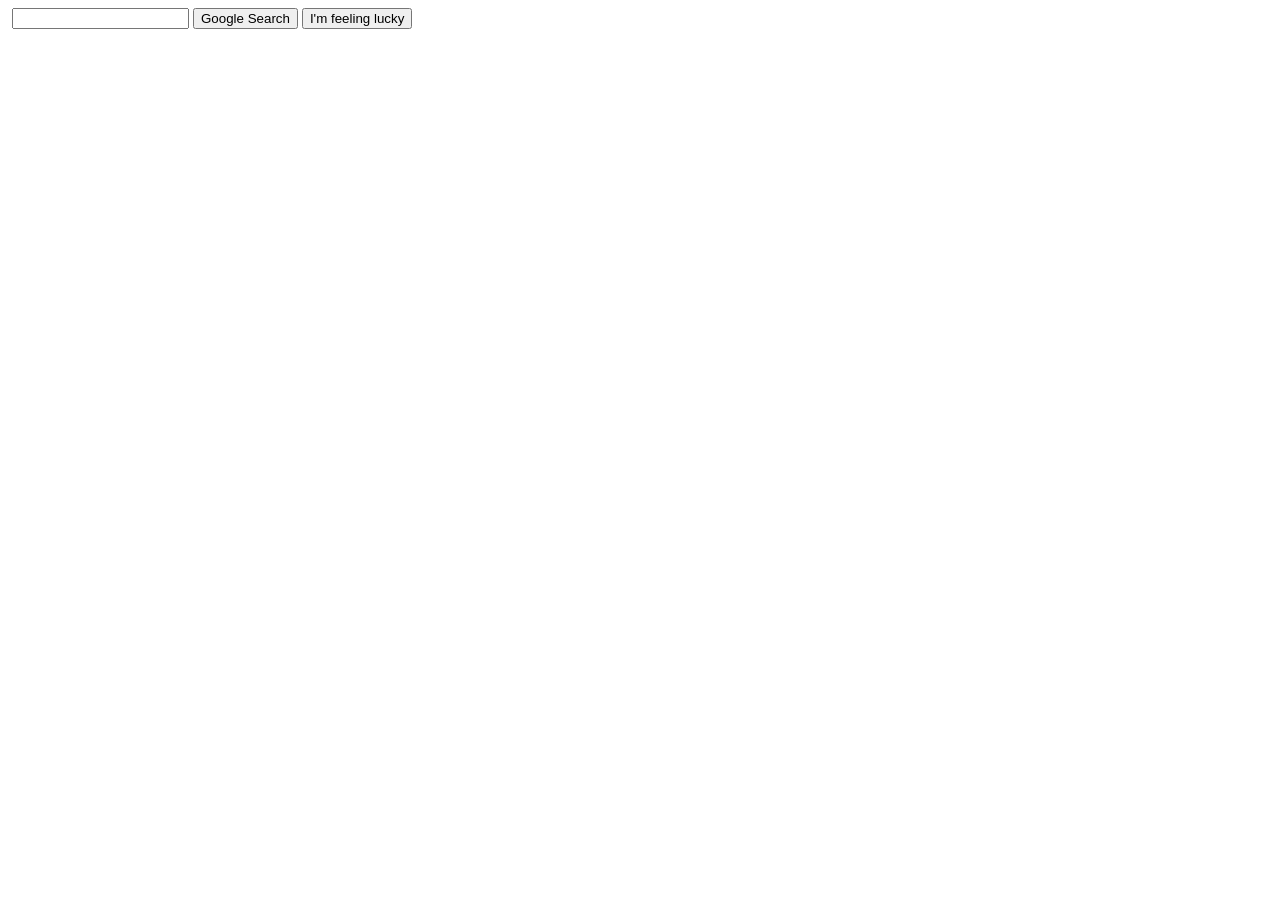
==== index.html @ 7c866abd "first commit" ====
<!DOCTYPE html>
<html lang="en">
<head>
    <meta charset="UTF-8">
    <meta http-equiv="X-UA-Compatible" content="IE=edge">
    <meta name="viewport" content="width=device-width, initial-scale=1.0">
    <link rel="stylesheet" href="style.css">
    <script defer src="script.js"></script>
    <title>Google</title>
</head>
<body>
    <img src="" alt="">
    <input type="text">
    <button>Google Search</button>
    <button>I'm feeling lucky</button>
</body>
</html>
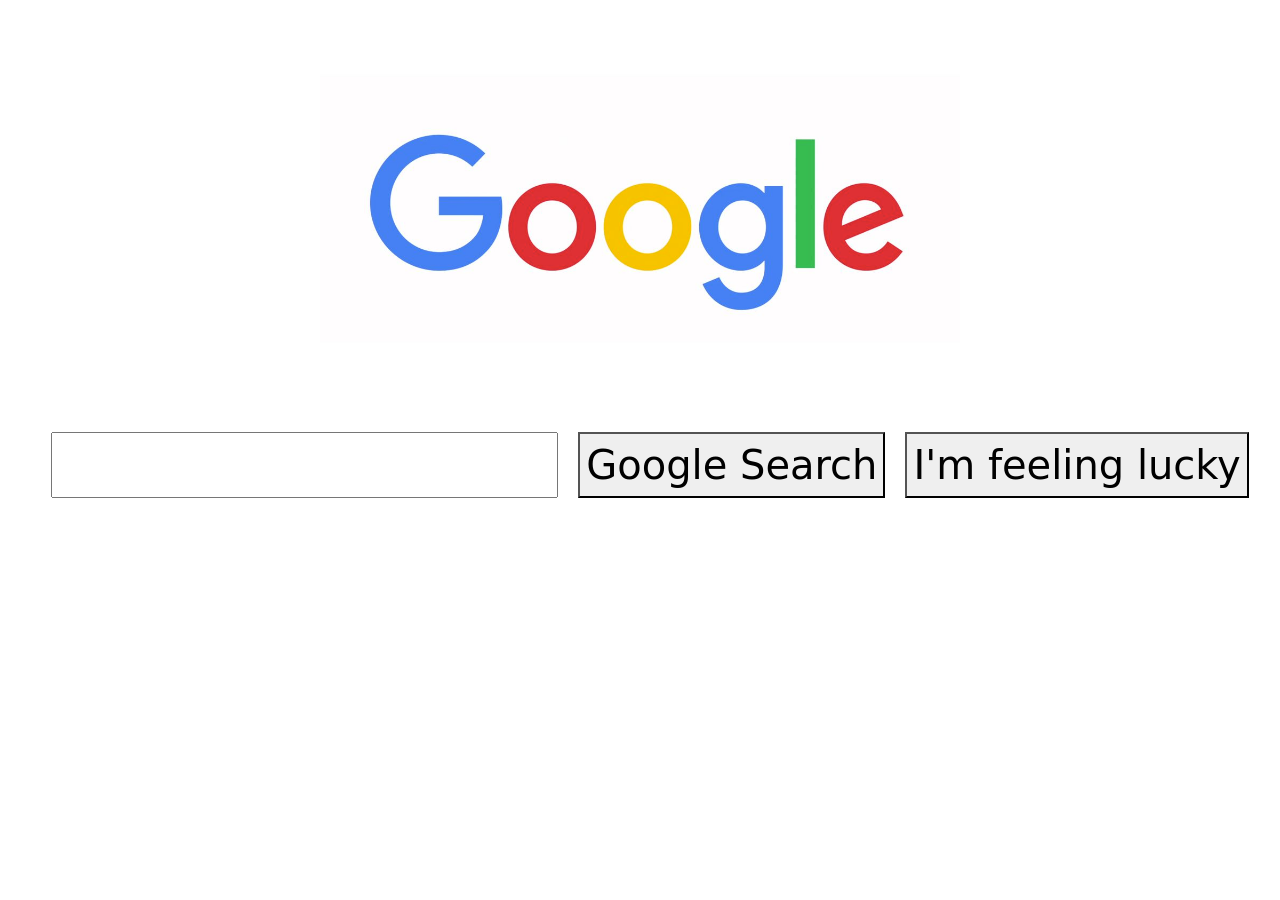
==== commit b2ec5b3f: "main homepage design complete" ====
--- a/index.html
+++ b/index.html
@@ -6,12 +6,26 @@
     <meta name="viewport" content="width=device-width, initial-scale=1.0">
     <link rel="stylesheet" href="style.css">
     <script defer src="script.js"></script>
+    <link href="https://cdn.jsdelivr.net/npm/bootstrap@5.1.1/dist/css/bootstrap.min.css" rel="stylesheet" integrity="sha384-F3w7mX95PdgyTmZZMECAngseQB83DfGTowi0iMjiWaeVhAn4FJkqJByhZMI3AhiU" crossorigin="anonymous">
     <title>Google</title>
 </head>
 <body>
     <img src="" alt="">
-    <input type="text">
-    <button>Google Search</button>
-    <button>I'm feeling lucky</button>
+    <img class="img-fluid" src="/images/google.jpg" alt="Google logo">
+
+    
+
+    <div class="flex-container">
+        <div class="row">
+          <span class="flex-item"><input type="text"></span>
+        </div>
+        <div class="row">
+          <span class="flex-item"><button>Google Search</button></span>
+        </div>
+        <div class="row">
+          <span class="flex-item"><button>I'm feeling lucky</button></span>
+        </div>
+      </div>
+    
 </body>
 </html>
--- a/style.css
+++ b/style.css
@@ -0,0 +1,35 @@
+img  {
+    display: block;
+    margin-left: auto;
+    margin-right: auto;
+    width: 50%;
+  }
+
+.bar {
+
+}
+
+.flex-container {
+    padding: 0;
+    margin: 0;
+    list-style: none;
+    display: flex;
+    align-items: center;
+    justify-content: center;
+  }
+
+  row {
+    width: 100%;
+  }
+  .flex-item {
+  
+    padding: 5px;
+    width: auto;
+    height: auto;
+    margin: 10px;
+    color: white;
+    font-weight: bold;
+    font-size: 30pt;
+    text-align: center;
+  }
+
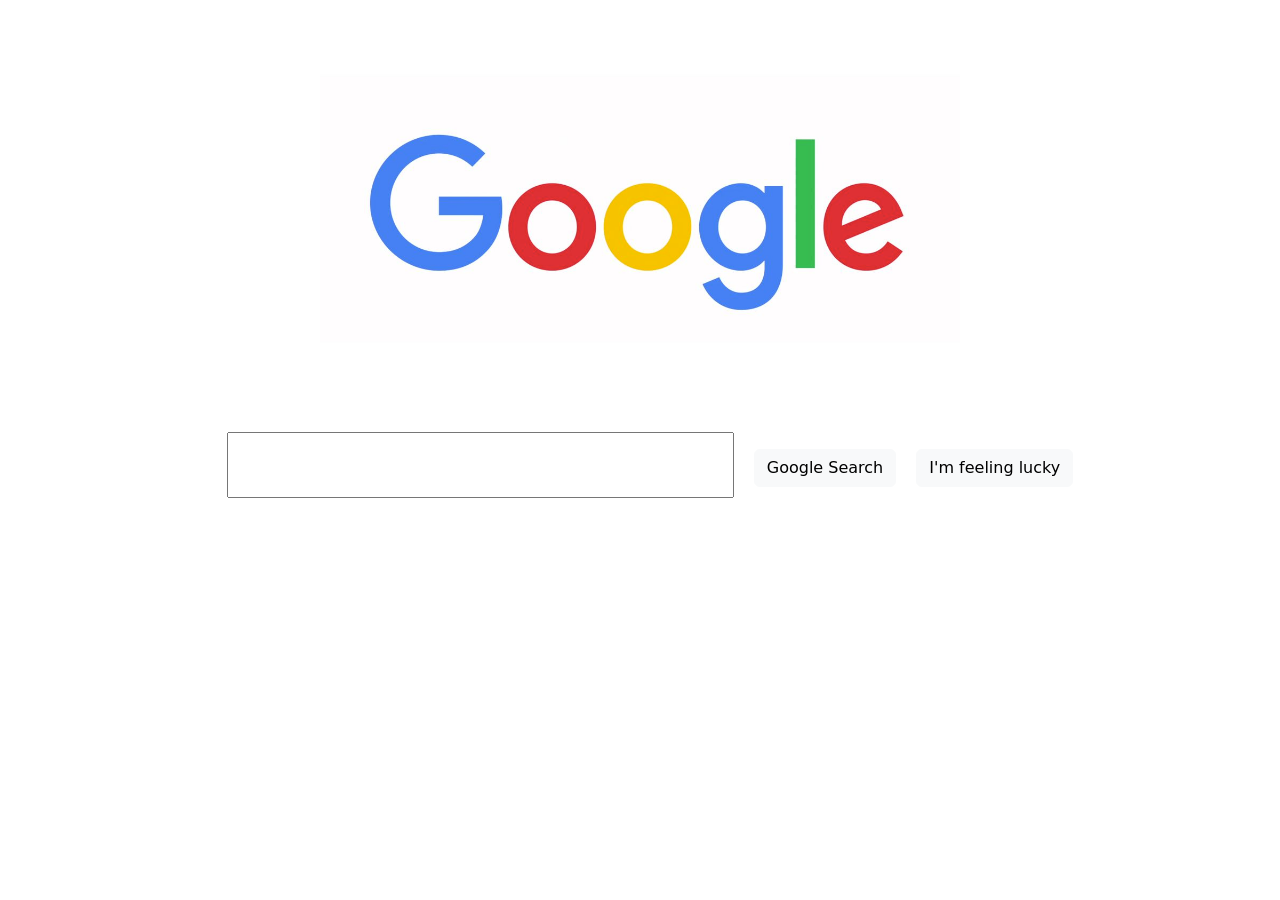
==== commit 5447ee65: "salvage" ====
--- a/index.html
+++ b/index.html
@@ -11,19 +11,19 @@
 </head>
 <body>
     <img src="" alt="">
-    <img class="img-fluid" src="/images/google.jpg" alt="Google logo">
+    <img class="img-fluid" src="images/google.jpg" alt="Google logo">
 
     
 
     <div class="flex-container">
         <div class="row">
           <span class="flex-item"><input type="text"></span>
+        </div><div class="break"></div>
+        <div class="row">
+          <span class="flex-item"><button class = "btn btn-light">Google Search</button></span>
         </div>
         <div class="row">
-          <span class="flex-item"><button>Google Search</button></span>
-        </div>
-        <div class="row">
-          <span class="flex-item"><button>I'm feeling lucky</button></span>
+          <span class="flex-item"><button class = "btn btn-light">I'm feeling lucky</button></span>
         </div>
       </div>
     
--- a/style.css
+++ b/style.css
@@ -1,12 +1,8 @@
-img  {
+img {
     display: block;
     margin-left: auto;
     margin-right: auto;
     width: 50%;
-  }
-
-.bar {
-
 }
 
 .flex-container {
@@ -18,10 +14,11 @@
     justify-content: center;
   }
 
-  row {
+row {
     width: 100%;
-  }
-  .flex-item {
+}
+
+.flex-item {
   
     padding: 5px;
     width: auto;
@@ -31,5 +28,5 @@
     font-weight: bold;
     font-size: 30pt;
     text-align: center;
-  }
+}
 
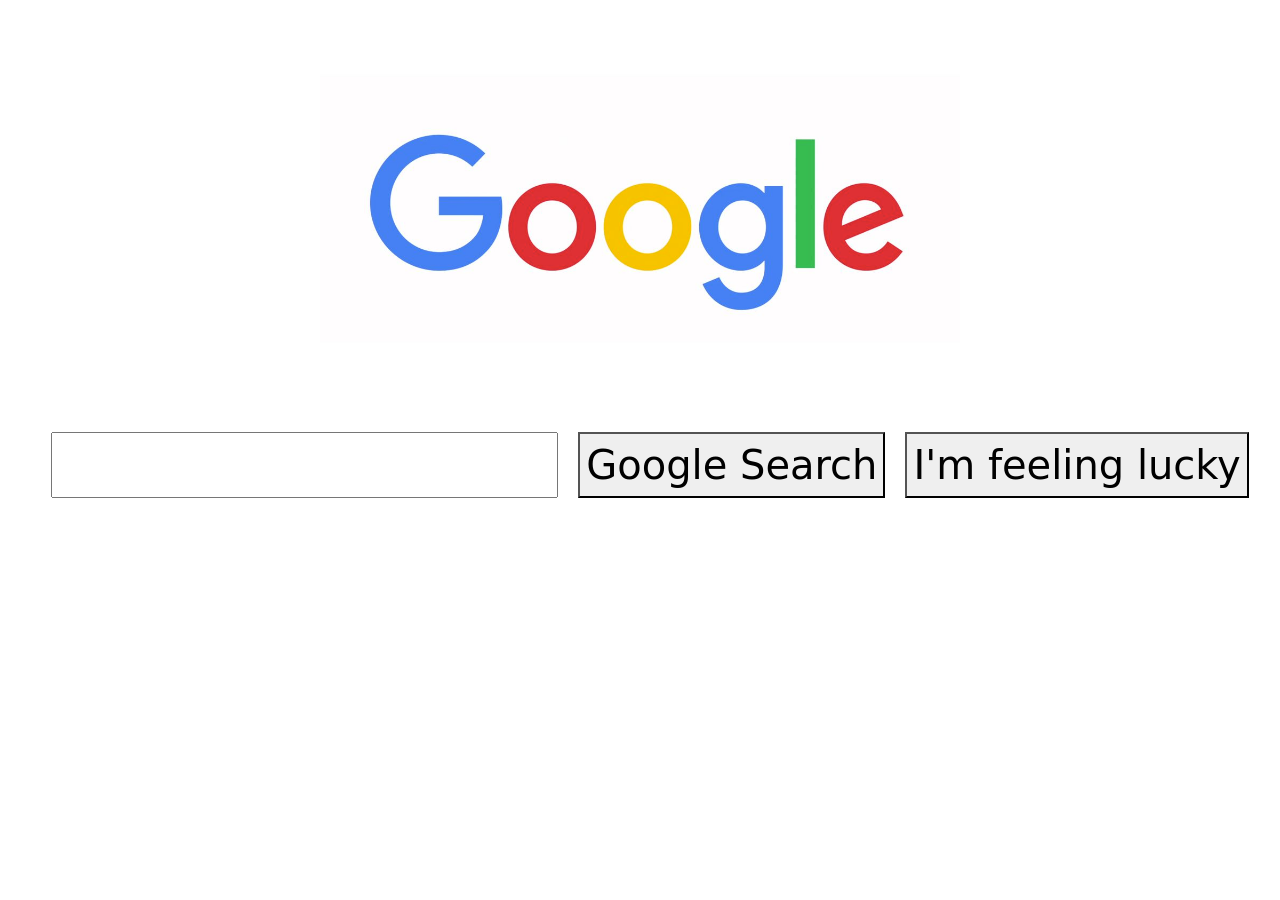
==== commit b90dcbd2: "formatted the styles for the links with a dark bg and white text with no underlining, all correct li" ====
--- a/index.html
+++ b/index.html
@@ -10,21 +10,32 @@
     <title>Google</title>
 </head>
 <body>
-    <img src="" alt="">
-    <img class="img-fluid" src="images/google.jpg" alt="Google logo">
+    
+    <img class="img-fluid" src="/images/google.jpg" alt="Google logo">
 
-    
+    <a href=""></a>
 
     <div class="flex-container">
         <div class="row">
           <span class="flex-item"><input type="text"></span>
-        </div><div class="break"></div>
-        <div class="row">
-          <span class="flex-item"><button class = "btn btn-light">Google Search</button></span>
         </div>
         <div class="row">
-          <span class="flex-item"><button class = "btn btn-light">I'm feeling lucky</button></span>
+          <span class="flex-item"><button id="buttongs">Google Search</button></span>
         </div>
+        <div class="row">
+          <span class="flex-item"><button id="buttonfl">I'm feeling lucky</button></span>
+        </div>
+      </div>
+
+
+
+      <div id="googlesearches">
+
+        <ul id="newList">
+
+        </ul>
+
+
       </div>
     
 </body>
--- a/style.css
+++ b/style.css
@@ -30,3 +30,6 @@
     text-align: center;
 }
 
+li {
+    font-size: 20pt;
+}
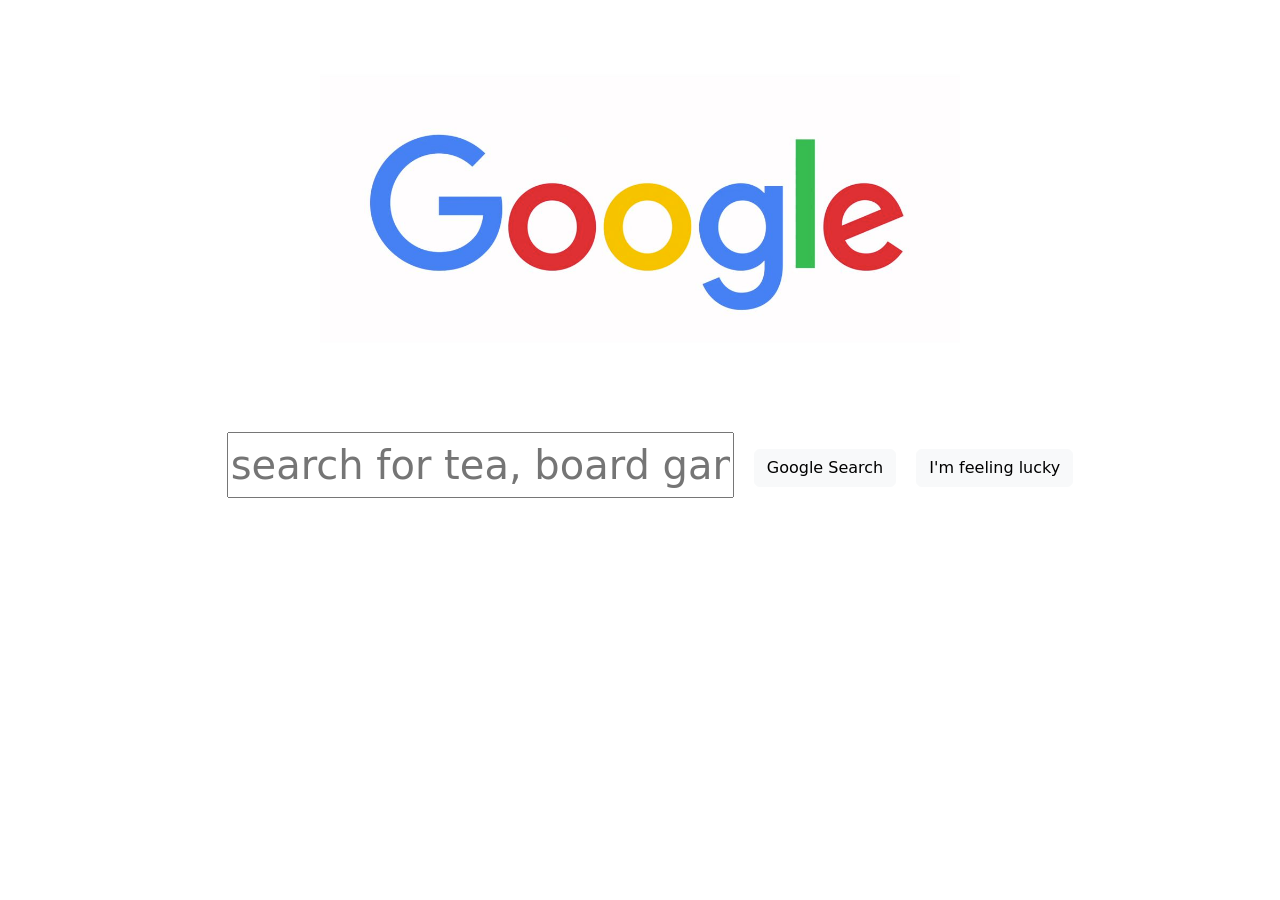
==== commit 099583dc: "got search tool working" ====
--- a/index.html
+++ b/index.html
@@ -10,33 +10,51 @@
     <title>Google</title>
 </head>
 <body>
+    <img src="" alt="">
+    <img class="img-fluid" src="images/google.jpg" alt="Google logo">
+
     
-    <img class="img-fluid" src="/images/google.jpg" alt="Google logo">
-
-    <a href=""></a>
 
     <div class="flex-container">
         <div class="row">
-          <span class="flex-item"><input type="text"></span>
+          <span class="flex-item"><input type="text" placeholder="search for tea, board games, scientists..."></span>
+        </div><div class="break"></div>
+        <div class="row">
+          <span class="flex-item"><button class = "btn btn-light" id = "buttongs">Google Search</button></span>
         </div>
         <div class="row">
-          <span class="flex-item"><button id="buttongs">Google Search</button></span>
-        </div>
-        <div class="row">
-          <span class="flex-item"><button id="buttonfl">I'm feeling lucky</button></span>
+          <span class="flex-item"><button class = "btn btn-light">I'm feeling lucky</button></span>
         </div>
       </div>
 
 
 
-      <div id="googlesearches">
+      <div class="container">
+          <p id="googlesearch">
 
-        <ul id="newList">
-
-        </ul>
-
+          </p>
 
       </div>
+      <ul id = "results" hidden=true>
+        <li>
+          <a id = "firstLink"></a>
+        </li>
+        <li><a>
+        </a></li>        <li><a>
+        </a></li>
+        <li><a>
+        </a></li>
+        <li><a>
+        </a></li>        <li><a>
+        </a></li>
+        <li><a>
+        </a></li>
+        <li><a>
+        </a></li>        <li><a>
+        </a></li>
+        <li><a>
+        </a></li>
+        </ul>
     
 </body>
 </html>
--- a/style.css
+++ b/style.css
@@ -30,6 +30,3 @@
     text-align: center;
 }
 
-li {
-    font-size: 20pt;
-}
